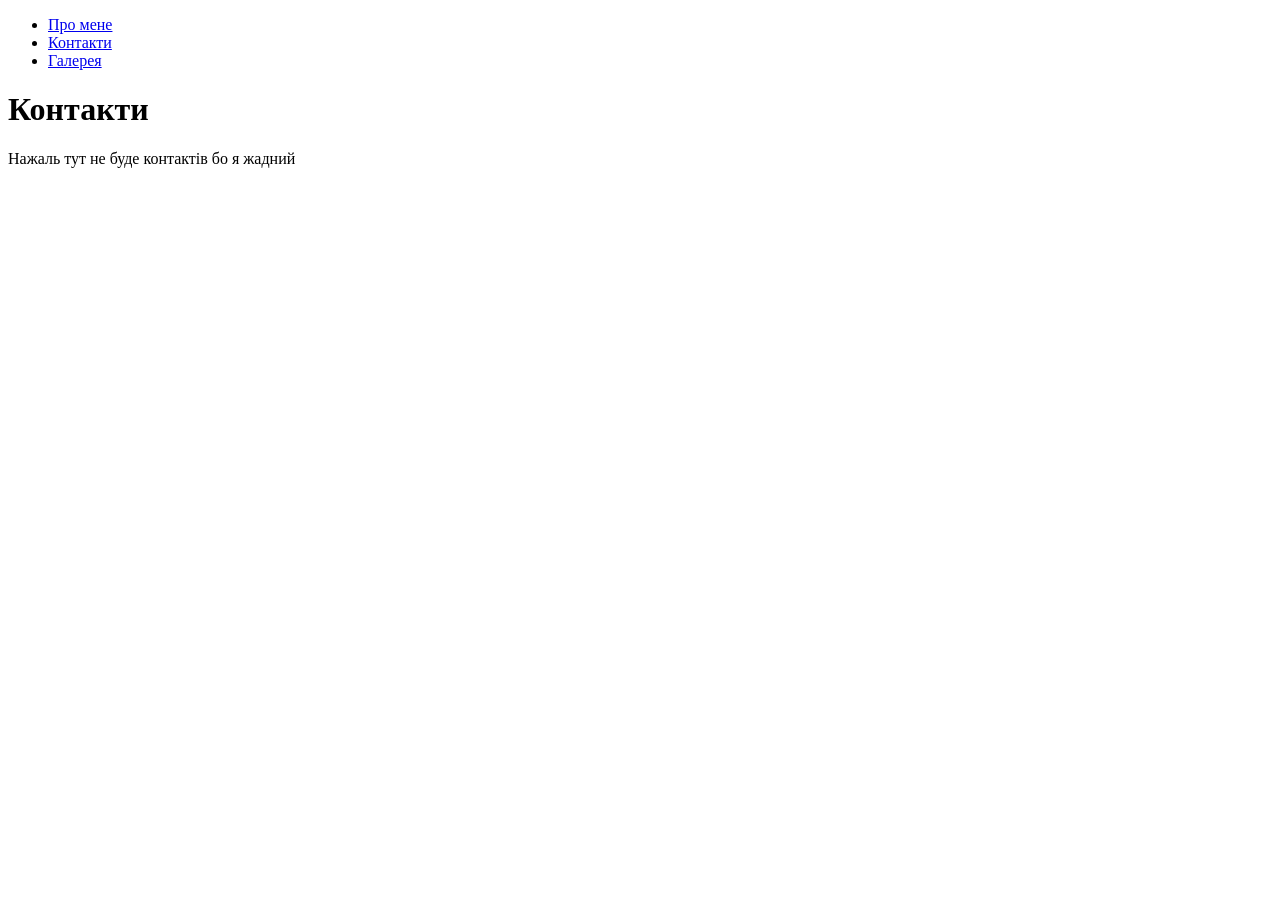
==== pages/contact.html @ c613aef6 "a new file" ====
<!DOCTYPE html>
<html lang="en">
  <head>
    <meta charset="UTF-8" />
    <meta name="viewport" content="width=device-width, initial-scale=1.0" />
    <title>Document</title>
  </head>
  <body>
    <header>
      <div>
        <nav>
          <ul>
            <li>
              <a href="index.html">Про мене</a>
            </li>
            <li>
              <a href="pages/contact.html">Контакти</a>
            </li>
            <li>
              <a href="photo/gallery.html">Галерея</a>
            </li>
          </ul>
        </nav>
      </div>
    </header>
    <h1>Контакти</h1>
    <p>
      Нажаль тут не буде контактів бо я жадний
      <img src="" alt="" />
    </p>
  </body>
</html>
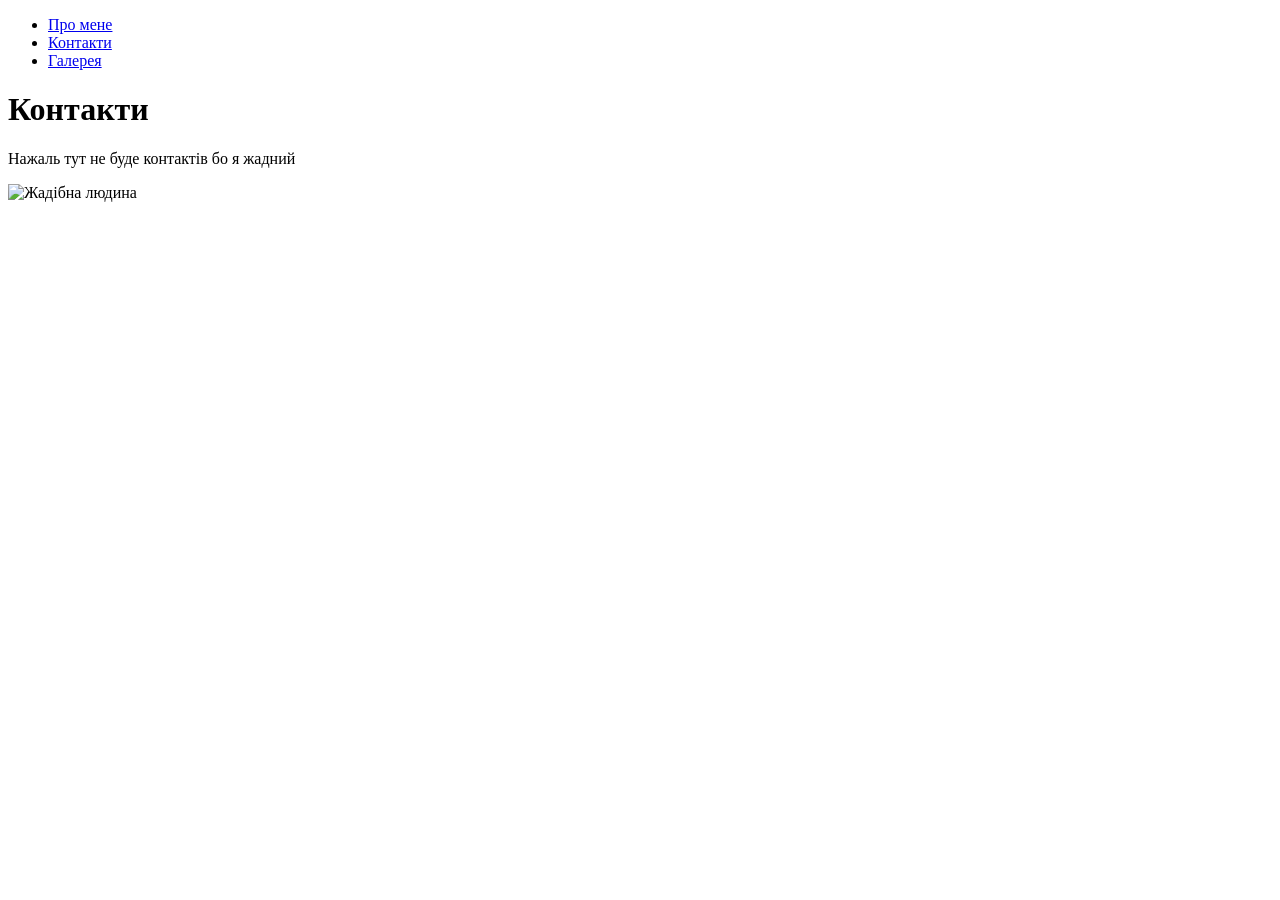
==== commit eacd040a: "new commit with a pictures" ====
--- a/pages/contact.html
+++ b/pages/contact.html
@@ -11,22 +11,25 @@
         <nav>
           <ul>
             <li>
-              <a href="index.html">Про мене</a>
+              <a href="/HomeWork20/index.html">Про мене</a>
             </li>
             <li>
-              <a href="pages/contact.html">Контакти</a>
+              <a href="./contact.html">Контакти</a>
             </li>
             <li>
-              <a href="photo/gallery.html">Галерея</a>
+              <a href="/HomeWork20/photo/gallery.html">Галерея</a>
             </li>
           </ul>
         </nav>
       </div>
     </header>
     <h1>Контакти</h1>
-    <p>
-      Нажаль тут не буде контактів бо я жадний
-      <img src="" alt="" />
-    </p>
+    <div>
+      <p>Нажаль тут не буде контактів бо я жадний</p>
+      <img
+        src="/HomeWork20/photo/depositphotos_62367307-stock-photo-greedy-banker-executive-ceo-boss.jpg"
+        alt="Жадібна людина"
+      />
+    </div>
   </body>
 </html>
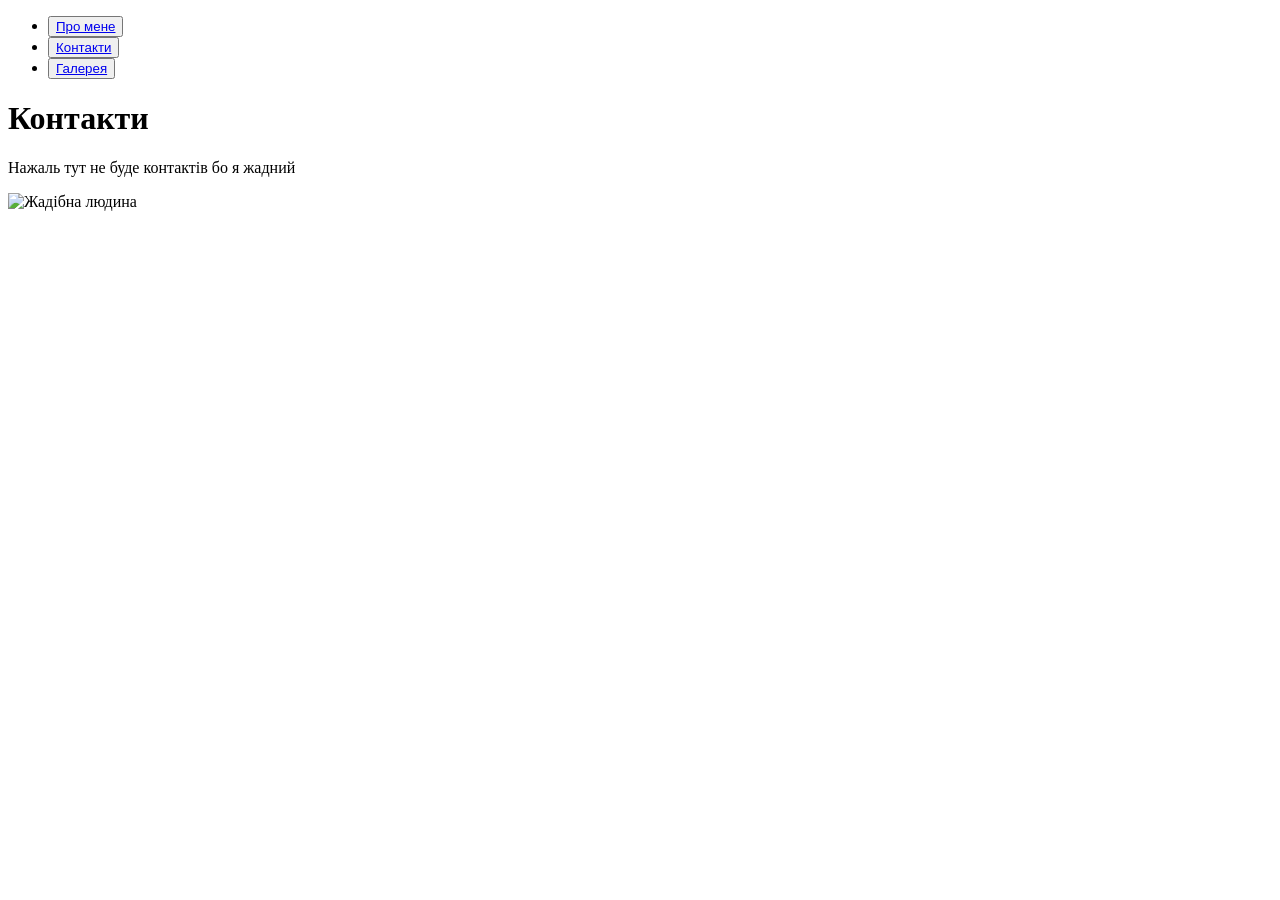
==== commit 8557445c: "new commit status" ====
--- a/pages/contact.html
+++ b/pages/contact.html
@@ -4,6 +4,7 @@
     <meta charset="UTF-8" />
     <meta name="viewport" content="width=device-width, initial-scale=1.0" />
     <title>Document</title>
+    <link rel="stylesheet" href="/HomeWork20/style.css" />
   </head>
   <body>
     <header>
@@ -11,13 +12,19 @@
         <nav>
           <ul>
             <li>
-              <a href="/HomeWork20/index.html">Про мене</a>
+              <button class="button">
+                <a href="/HomeWork20/index.html">Про мене</a>
+              </button>
             </li>
             <li>
-              <a href="./contact.html">Контакти</a>
+              <button class="button">
+                <a href="./contact.html">Контакти</a>
+              </button>
             </li>
             <li>
-              <a href="/HomeWork20/photo/gallery.html">Галерея</a>
+              <button class="button">
+                <a href="/HomeWork20/photo/gallery.html">Галерея</a>
+              </button>
             </li>
           </ul>
         </nav>
